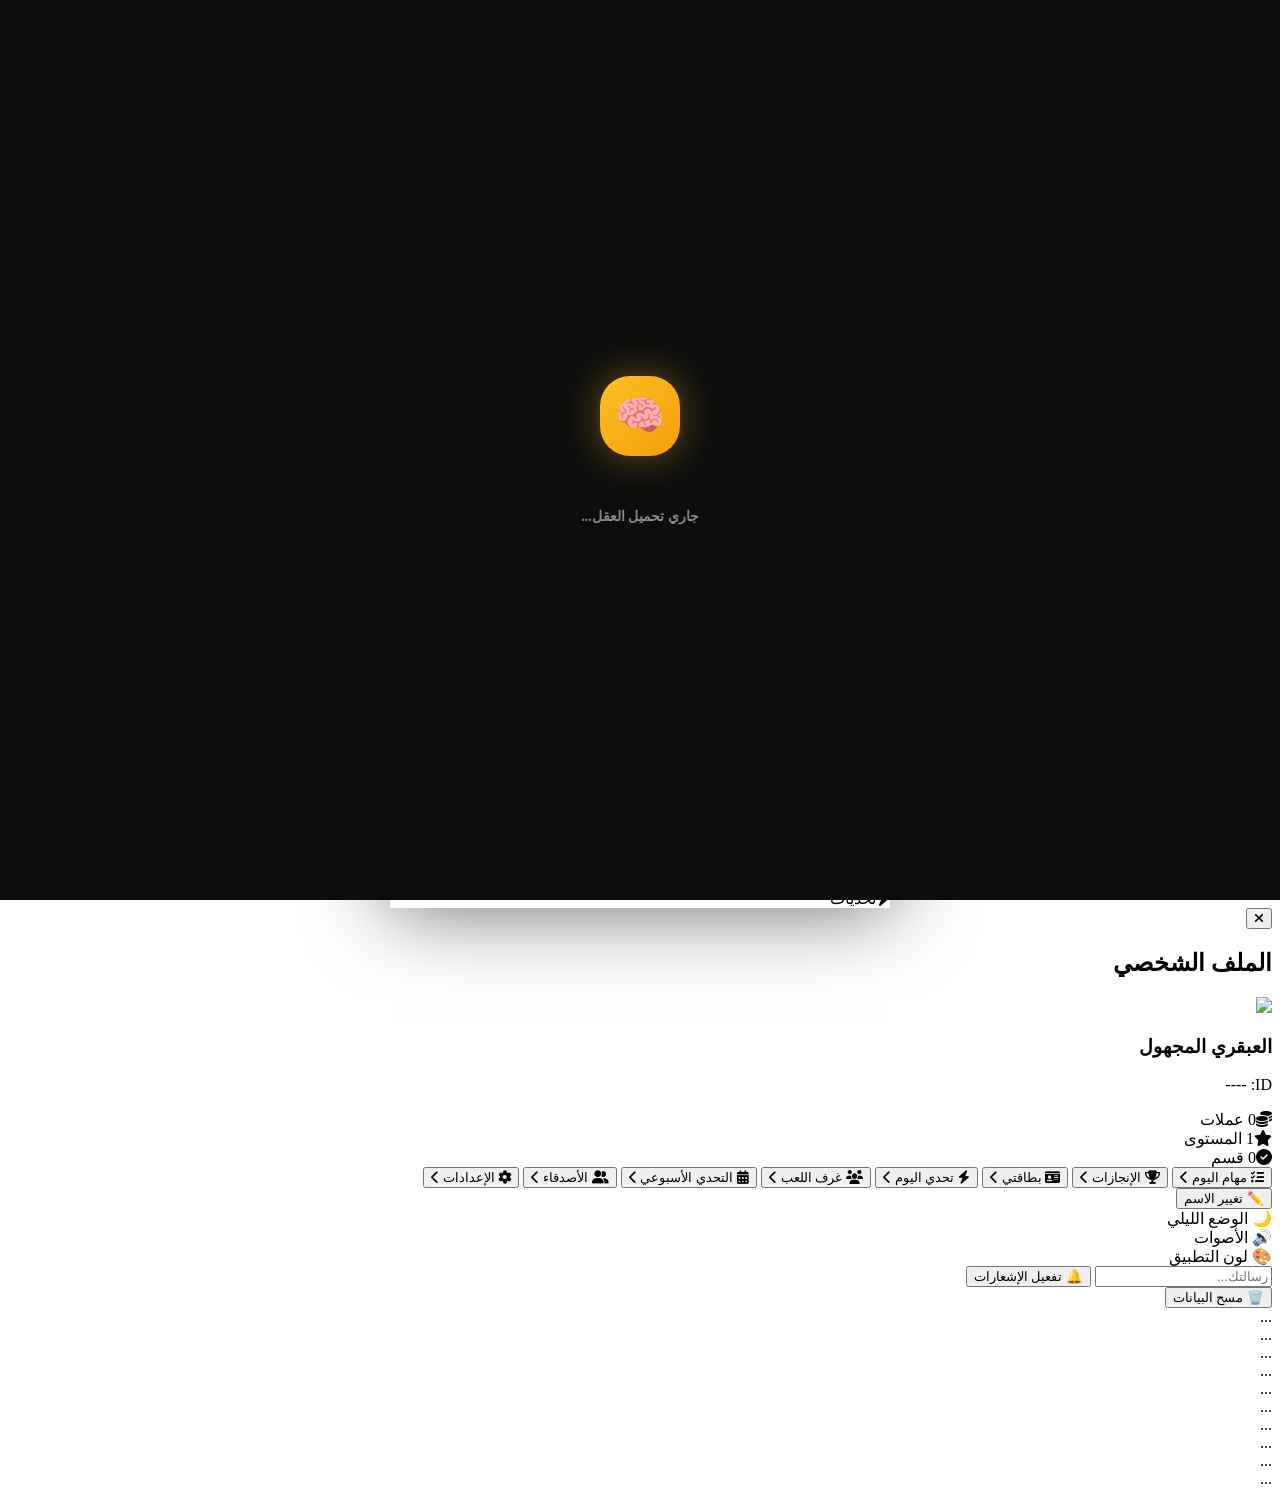
==== Index.html @ 11112a22 "Create Index.html" ====
<!DOCTYPE html>
<html lang="ar" dir="rtl">
<head>
<meta charset="UTF-8">
<meta name="viewport" content="width=device-width, initial-scale=1.0, maximum-scale=1.0, user-scalable=no">
<meta name="theme-color" content="#0d0d0d">
<meta name="apple-mobile-web-app-capable" content="yes">
<meta name="apple-mobile-web-app-status-bar-style" content="black-translucent">
<meta name="apple-mobile-web-app-title" content="شغل مخك">
<meta name="mobile-web-app-capable" content="yes">
<meta name="application-name" content="شغل مخك">
<meta name="msapplication-TileColor" content="#0d0d0d">
<link rel="manifest" href="manifest.json">
<link rel="apple-touch-icon" href="https://i.postimg.cc/qqTBP312/1000061201.png">
<title>شغل مخك - الإصدار الألترا 4.0</title>

<!-- الخطوط -->
<link href="https://fonts.googleapis.com/css2?family=Tajawal:wght@400;500;700;800;900&family=Plus+Jakarta+Sans:wght@400;600;700;800&family=Space+Grotesk:wght@500;700&display=swap" rel="stylesheet">
<!-- Font Awesome -->
<link rel="stylesheet" href="https://cdnjs.cloudflare.com/ajax/libs/font-awesome/6.4.0/css/all.min.css">
<!-- Confetti -->
<script src="https://cdnjs.cloudflare.com/ajax/libs/canvas-confetti/1.6.0/confetti.browser.min.js"></script>

<!-- الأنماط المخصصة -->
<link rel="stylesheet" href="styles.css">
</head>
<body id="main-body">

<!-- شاشة التحميل -->
<div id="loading-screen" style="position:fixed;inset:0;z-index:99999;background:#0d0d0d;display:flex;flex-direction:column;align-items:center;justify-content:center;transition:opacity 0.5s;pointer-events:none;">
  <div style="width:80px;height:80px;border-radius:30px;background:linear-gradient(135deg,#fbbf24,#f59e0b);display:flex;align-items:center;justify-content:center;font-size:40px;margin-bottom:20px;box-shadow:0 0 40px rgba(251,191,36,0.4);">🧠</div>
  <div style="display:flex;gap:8px;margin-top:12px;">
    <div class="loading-dot" style="animation-delay:0s"></div>
    <div class="loading-dot" style="animation-delay:0.2s"></div>
    <div class="loading-dot" style="animation-delay:0.4s"></div>
  </div>
  <div style="margin-top:20px;font-size:14px;font-weight:700;color:rgba(255,255,255,0.5);">جاري تحميل العقل...</div>
</div>

<!-- ══════════════════ التطبيق ══════════════════ -->
<div style="max-width:500px;margin:0 auto;height:100vh;display:flex;flex-direction:column;overflow:hidden;background:var(--bg);position:relative;box-shadow:0 0 80px rgba(0,0,0,0.6);">

  <!-- TOPBAR -->
  <div class="topbar">
    <button class="topbar-icon" onclick="window.toggleSidebar()">
      <i class="fas fa-bars"></i>
    </button>
    <div class="topbar-title">شغل <span>مخك</span></div>
    <button class="topbar-icon" onclick="window.navTo('stats')">
      <i class="fas fa-user-circle"></i>
    </button>
  </div>

  <!-- SCREENS -->
  <div style="flex:1;position:relative;overflow:hidden">

    <!-- ══ الشاشة الرئيسية (HOME) ══ -->
    <div id="screen-home" class="screen active" style="padding:0;">
      <div class="home-scroll">
        <!-- الهيدر المصغر (رصيد ومستوى) -->
        <div class="home-header">
          <div class="level-badge">
            <span class="level-label">المستوى</span>
            <span class="level-value" id="home-level">1</span>
          </div>
          <div class="coin-badge" id="home-coins">0</div>
        </div>

        <!-- بطاقة الملف الشخصي -->
        <div class="profile-card">
          <div class="profile-avatar-wrapper">
            <img id="home-avatar" src="https://i.postimg.cc/qqTBP312/1000061201.png" alt="avatar">
            <div id="home-avatar-frame" class="profile-frame"></div>
          </div>
          <h2 id="home-username">العبقري المجهول</h2>
          <p id="home-rank" class="profile-rank">باحث عن المعرفة</p>
        </div>

        <!-- سلسلة الدخول (ستريك) -->
        <div id="home-streak-badge" class="streak-card" style="display:none;">
          <i class="fas fa-fire"></i>
          <span id="home-streak-num">0</span>
          <span id="home-streak-lbl">يوم متتالي</span>
        </div>

        <!-- بانر المنافسة -->
        <div id="home-rival-banner" class="rival-card" style="display:none;">
          <i class="fas fa-exclamation-triangle"></i>
          <div class="rival-content">
            <span id="rival-name">صاحبك</span> فاق عليك!
            <small id="rival-diff"></small>
          </div>
        </div>

        <!-- تحدي اليوم -->
        <div class="daily-card" onclick="window.navTo('daily')">
          <div class="daily-info">
            <div class="daily-label"><i class="fas fa-calendar-check"></i> تحدي اليوم</div>
            <div id="daily-teaser-status">جاهز للعب</div>
          </div>
          <div class="daily-progress">
            <div id="home-daily-prog" style="width:0%"></div>
          </div>
        </div>

        <!-- شبكة التصنيفات (مصغرة) -->
        <div class="categories-grid" id="home-categories-grid"></div>

        <!-- زر بدء التحدي -->
        <button class="cta-button" onclick="window.navTo('map')">
          <i class="fas fa-play"></i> ابدأ التحدي
        </button>
      </div>
    </div>

    <!-- ══ الخريطة (MAP) ══ -->
    <div id="screen-map" class="screen">
      <div class="map-header">
        <h2>خريطة التقدم</h2>
        <span id="map-progress-badge">0/12 مفتوح</span>
      </div>
      <div id="map-grid" class="map-grid"></div>
    </div>

    <!-- ══ الأقسام الفرعية (PATHS) ══ -->
    <div id="screen-paths" class="screen">
      <div id="paths-header"></div>
      <div id="paths-list" class="paths-list"></div>
    </div>

    <!-- ══ الاختبار (QUIZ) ══ -->
    <div id="screen-quiz" class="screen" style="padding:0">
      <div class="quiz-container">
        <!-- رأس الاختبار -->
        <div class="quiz-header">
          <button class="quiz-exit" onclick="window.confirmExit()"><i class="fas fa-times"></i></button>
          <div class="quiz-counter">
            <span id="q-counter">السؤال 1/10</span>
            <span id="q-percent">0%</span>
          </div>
          <div class="quiz-timer">
            <div id="timer-box">15</div>
            <div id="quiz-streak-badge" class="streak-badge" style="display:none;">
              <i class="fas fa-fire"></i> <span id="quiz-streak-num">0</span>
            </div>
          </div>
        </div>
        <!-- شريط التقدم -->
        <div class="progress-bar">
          <div id="q-progress" style="width:0%"></div>
        </div>
        <!-- بطاقة السؤال -->
        <div class="question-card">
          <div id="q-cat-badge" class="category-badge">فئة</div>
          <h3 id="q-text">جاري تحضير الأسئلة...</h3>
          <button id="btn-analyze" class="analyze-btn" onclick="window.askAIAnalysis()" style="display:none;">
            <i class="fas fa-robot"></i> تحليل ذكي
          </button>
        </div>
        <!-- الخيارات -->
        <div id="options-box" class="options-grid"></div>
        <!-- شرح الإجابة -->
        <div id="analysis-container" class="analysis-box" style="display:none;">
          <p id="analysis-text"></p>
          <button id="btn-next" class="next-btn" onclick="window.nextQuestion()">السؤال التالي <i class="fas fa-arrow-left"></i></button>
        </div>
        <!-- المساعدات -->
        <div class="helpers-row">
          <button onclick="window.useHelper('skip')" id="btn-skip" class="helper-btn skip-btn">
            <span id="h-skip">5</span> <i class="fas fa-forward"></i> تخطي
          </button>
          <button onclick="window.useHelper('hint')" id="btn-hint" class="helper-btn hint-btn">
            <span id="h-hint">5</span> <i class="fas fa-lightbulb"></i> تلميح
          </button>
          <button onclick="window.useHelper('delete')" id="btn-del" class="helper-btn delete-btn">
            <span id="h-del">5</span> <i class="fas fa-eraser"></i> حذف
          </button>
        </div>
      </div>
    </div>

    <!-- ══ النتيجة (RESULT) ══ -->
    <div id="screen-result" class="screen">
      <div class="result-container">
        <div class="result-icon" id="result-emoji">🎉</div>
        <h2 id="result-title">أحسنت!</h2>
        <p id="result-subtitle"></p>
        <div class="result-stats">
          <div class="stat-item"><span>✅ صحيحة</span><span id="res-correct">0</span></div>
          <div class="stat-item"><span>❌ خاطئة</span><span id="res-wrong">0</span></div>
          <div class="stat-item"><span>💰 عملات</span><span id="res-coins">0</span></div>
          <div class="stat-item"><span>⭐ XP</span><span id="res-xp">0</span></div>
        </div>
        <div class="result-actions">
          <button class="primary-btn" onclick="window.navTo('map')"><i class="fas fa-play"></i> العب مجدداً</button>
          <button class="secondary-btn" onclick="window.navTo('home')"><i class="fas fa-home"></i> الرئيسية</button>
        </div>
      </div>
    </div>

    <!-- ══ التحديات (WEEKLY / SEASON) ══ -->
    <div id="screen-weekly" class="screen">
      <div class="challenges-tabs">
        <button class="tab-btn active" data-ctab="weekly" onclick="window.switchChallengeTab('weekly')">🏆 أسبوعي</button>
        <button class="tab-btn" data-ctab="season" onclick="window.switchChallengeTab('season')">🌟 موسمي</button>
        <button class="tab-btn" data-ctab="wtasks" onclick="window.switchChallengeTab('wtasks')">📋 مهام</button>
      </div>
      <div id="ch-tab-weekly" class="challenge-tab active">
        <div id="weekly-header-card" class="weekly-header"></div>
        <div id="weekly-leader-list" class="leader-list"></div>
      </div>
      <div id="ch-tab-season" class="challenge-tab">
        <div id="season-card" class="season-card"></div>
        <div id="season-ranks-bar" class="season-ranks"></div>
        <div id="season-leader-list" class="leader-list"></div>
      </div>
      <div id="ch-tab-wtasks" class="challenge-tab">
        <div id="weekly-tasks-list"></div>
        <div id="streak-reward-grid" class="streak-grid"></div>
        <div id="streak-next-reward"></div>
      </div>
    </div>

    <!-- ══ تحدي اليوم (DAILY) ══ -->
    <div id="screen-daily" class="screen">
      <div id="daily-header-card" class="daily-header"></div>
      <div id="daily-leader-list" class="leader-list"></div>
    </div>

    <!-- ══ غرف اللعب (ROOMS) ══ -->
    <div id="screen-rooms" class="screen">
      <div class="rooms-header">
        <h2>غرف اللعب</h2>
        <button class="primary-btn small" onclick="window.createRoom()"><i class="fas fa-plus"></i> إنشاء</button>
      </div>
      <div id="rooms-list" class="rooms-list"></div>
    </div>

    <!-- ══ بهو الغرفة (LOBBY) ══ -->
    <div id="screen-lobby" class="screen" style="padding:0">
      <div class="lobby-container">
        <div class="lobby-header">
          <button onclick="window.leaveRoom()"><i class="fas fa-arrow-right"></i> خروج</button>
          <h3 id="lobby-room-name">الغرفة</h3>
          <div id="lobby-room-code">كود: ---</div>
        </div>
        <div id="waiting-players" class="players-list"></div>
        <div id="lobby-chat-messages" class="chat-messages"></div>
        <div class="chat-input">
          <input id="lobby-chat-input" placeholder="اكتب رسالتك...">
          <button onclick="window.sendLobbyMessage()"><i class="fas fa-paper-plane"></i></button>
        </div>
        <div class="lobby-actions">
          <button id="start-room-btn" onclick="window.startRoomGame()" style="display:none;">ابدأ اللعبة</button>
          <button id="ready-toggle-btn" onclick="window.toggleReady()" style="display:none;">جاهز</button>
          <div id="waiting-msg">في انتظار اللاعبين...</div>
        </div>
      </div>
    </div>

    <!-- ══ لوحة المتصدرين (LEADERBOARD) ══ -->
    <div id="screen-leaderboard" class="screen">
      <div class="leaderboard-tabs">
        <button class="tab-btn active" data-tab="global" onclick="window.switchLeaderboard('global')">🌍 عام</button>
        <button class="tab-btn" data-tab="season" onclick="window.switchLeaderboard('season')">🏅 الموسم</button>
        <button class="tab-btn" data-tab="daily" onclick="window.switchLeaderboard('daily')">📅 اليوم</button>
      </div>
      <div id="lb-season-badge"></div>
      <div id="leader-list" class="leader-list"></div>
    </div>

    <!-- ══ المتجر (SHOP) ══ -->
    <div id="screen-shop" class="screen">
      <div class="shop-tabs">
        <button data-stab="helpers" onclick="window.showShopTab('helpers')" class="tab-btn active">مساعدات</button>
        <button data-stab="frames" onclick="window.showShopTab('frames')" class="tab-btn">إطارات</button>
        <button data-stab="themes" onclick="window.showShopTab('themes')" class="tab-btn">ثيمات</button>
      </div>
      <div id="shop-content" class="shop-content"></div>
    </div>

    <!-- ══ الإحصائيات (STATS) ══ -->
    <div id="screen-stats" class="screen">
      <div class="stats-header">
        <h2>إحصائياتي</h2>
        <button onclick="window.showPlayerCard()"><i class="fas fa-id-card"></i> بطاقتي</button>
      </div>
      <div class="stats-tabs">
        <button data-stab="overview" onclick="window.switchStatsTab('overview')" class="tab-btn active">نظرة عامة</button>
        <button data-stab="charts" onclick="window.switchStatsTab('charts')" class="tab-btn">رسوم بيانية</button>
        <button data-stab="achievements" onclick="window.switchStatsTab('achievements')" class="tab-btn">إنجازات</button>
      </div>
      <div id="stats-tab-overview" class="stats-tab-content active">
        <div class="stats-grid" id="stats-overview-grid"></div>
        <div class="stats-details">
          <div><span>⚡ إجابات سريعة</span><span id="st-speed">0</span></div>
          <div><span>🎯 بدون مساعدات</span><span id="st-nohint">0</span></div>
          <div><span>⏱️ متوسط الوقت</span><span id="st-avgtime">0 ث</span></div>
          <div><span>📅 سلسلة الدخول</span><span id="st-login-streak">0 يوم</span></div>
        </div>
        <div id="login-streak-dots" class="streak-dots"></div>
      </div>
      <div id="stats-tab-charts" class="stats-tab-content">
        <div id="chart-categories"></div>
        <div class="charts-summary">
          <div>دقة الإجابات <span id="chart-accuracy">0%</span></div>
          <div>متوسط النقاط <span id="chart-avg-score">0</span></div>
        </div>
      </div>
      <div id="stats-tab-achievements" class="stats-tab-content">
        <div id="achv-progress-text"></div>
        <div id="achv-progress-bar" class="progress-bar"><div></div></div>
        <div id="stats-achv-grid" class="achievements-grid"></div>
      </div>
    </div>

  </div><!-- /screens -->

  <!-- شريط التنقل السفلي -->
  <div id="main-nav" class="bottom-nav">
    <div onclick="window.navTo('home')" id="n-home" class="nav-item active"><i class="fas fa-home"></i><span>الرئيسية</span></div>
    <div onclick="window.navTo('map')" id="n-map" class="nav-item"><i class="fas fa-compass"></i><span>الخريطة</span></div>
    <div onclick="window.navTo('rooms')" id="n-rooms" class="nav-item"><i class="fas fa-users"></i><span>غرف</span></div>
    <div onclick="window.navTo('leaderboard')" id="n-leaderboard" class="nav-item"><i class="fas fa-trophy"></i><span>المتصدرين</span></div>
    <div onclick="window.navTo('weekly')" id="n-weekly" class="nav-item"><i class="fas fa-bolt"></i><span>تحديات</span></div>
  </div>

</div><!-- /app wrapper -->

<!-- ══════════════════ الشريط الجانبي (SIDEBAR) ══════════════════ -->
<div id="sb-overlay" class="sb-overlay" onclick="window.toggleSidebar()"></div>
<div id="sidebar" class="sidebar-new">
  <div class="sidebar-header">
    <button onclick="window.toggleSidebar()"><i class="fas fa-times"></i></button>
    <h2>الملف الشخصي</h2>
    <div></div>
  </div>
  <div class="sidebar-profile">
    <div class="sidebar-avatar">
      <img id="side-avatar" src="https://i.postimg.cc/qqTBP312/1000061201.png">
      <div id="side-avatar-frame"></div>
    </div>
    <h3 id="side-name">العبقري المجهول</h3>
    <p id="side-id">ID: ----</p>
  </div>
  <div class="sidebar-stats">
    <div class="stat"><i class="fas fa-coins"></i><span id="side-coins">0</span> عملات</div>
    <div class="stat highlight"><i class="fas fa-star"></i><span id="side-lvl">1</span> المستوى</div>
    <div class="stat"><i class="fas fa-check-circle"></i><span id="side-sections">0</span> قسم</div>
  </div>
  <div class="sidebar-menu">
    <button onclick="window.showDailyTasksModal()"><i class="fas fa-tasks"></i> مهام اليوم <i class="fas fa-chevron-left"></i></button>
    <button onclick="window.showAchievementsModal()"><i class="fas fa-trophy"></i> الإنجازات <i class="fas fa-chevron-left"></i></button>
    <button onclick="window.showPlayerCard()"><i class="fas fa-id-card"></i> بطاقتي <i class="fas fa-chevron-left"></i></button>
    <button class="highlight" onclick="window.toggleSidebar();window.navTo('daily')"><i class="fas fa-bolt"></i> تحدي اليوم <i class="fas fa-chevron-left"></i></button>
    <button onclick="window.toggleSidebar();window.navTo('rooms')"><i class="fas fa-users"></i> غرف اللعب <i class="fas fa-chevron-left"></i></button>
    <button onclick="window.toggleSidebar();window.navTo('weekly')"><i class="fas fa-calendar-alt"></i> التحدي الأسبوعي <i class="fas fa-chevron-left"></i></button>
    <button onclick="window.toggleSidebar();window.showFriendsModal()"><i class="fas fa-user-friends"></i> الأصدقاء <i class="fas fa-chevron-left"></i></button>
    <button onclick="window.toggleSettings()"><i class="fas fa-cog"></i> الإعدادات <i class="fas fa-chevron-left"></i></button>
  </div>
  <div id="settings-panel" class="sidebar-settings">
    <!-- سيتم ملؤها ديناميكياً أو تظل ثابتة -->
    <button onclick="window.changeUsername()">✏️ تغيير الاسم</button>
    <div class="toggle-row"><span>🌙 الوضع الليلي</span><div class="toggle" id="theme-toggle" onclick="window.toggleTheme()"></div></div>
    <div class="toggle-row"><span>🔊 الأصوات</span><div class="toggle" id="sound-toggle-sb" onclick="window.toggleSound()"></div></div>
    <div>🎨 لون التطبيق</div>
    <div id="theme-color-picker" class="color-picker"></div>
    <input id="my-message-input" placeholder="رسالتك..." oninput="window.saveMessageDebounced()">
    <button onclick="window.requestNotifPermission()">🔔 تفعيل الإشعارات</button>
  </div>
  <button class="reset-btn" onclick="window.resetGame()">🗑️ مسح البيانات</button>
</div>

<!-- توست -->
<div id="toast-container"></div>

<!-- حوارات التأكيد والإدخال (كما هي) -->
<div id="cmod-confirm" class="cmod-overlay">...</div>
<div id="cmod-input" class="cmod-overlay">...</div>
<div id="cmod-exit" class="cmod-overlay">...</div>

<!-- مودالات أخرى -->
<div id="modal-friends" class="modal">...</div>
<div id="modal-hint" class="modal">...</div>
<div id="modal-tasks" class="modal">...</div>
<div id="modal-achv" class="modal">...</div>
<div id="modal-card" class="modal">...</div>
<div id="modal-create-room" class="modal">...</div>
<div id="modal-join-room" class="modal">...</div>

<!-- PWA Banner & Service Worker Code (كما هو) -->

<script type="module" src="js/main.js"></script>
</body>
</html>
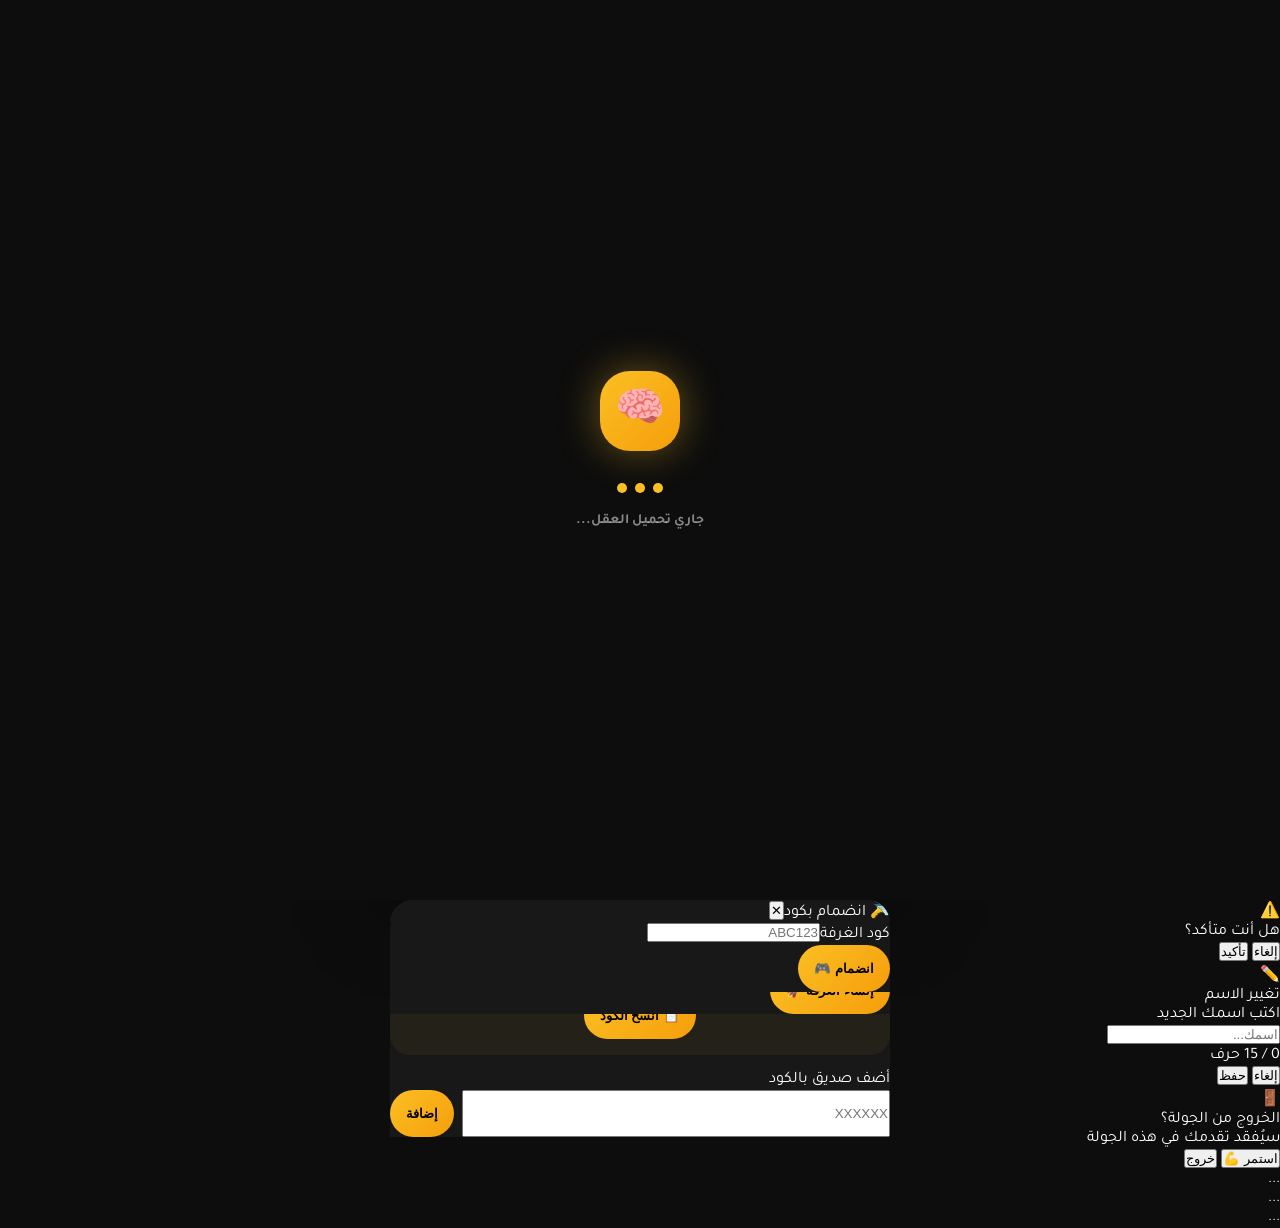
==== commit 504c9638: "Update Index.html" ====
--- a/Index.html
+++ b/Index.html
@@ -1,28 +1,27 @@
 <!DOCTYPE html>
 <html lang="ar" dir="rtl">
 <head>
-<meta charset="UTF-8">
-<meta name="viewport" content="width=device-width, initial-scale=1.0, maximum-scale=1.0, user-scalable=no">
-<meta name="theme-color" content="#0d0d0d">
-<meta name="apple-mobile-web-app-capable" content="yes">
-<meta name="apple-mobile-web-app-status-bar-style" content="black-translucent">
-<meta name="apple-mobile-web-app-title" content="شغل مخك">
-<meta name="mobile-web-app-capable" content="yes">
-<meta name="application-name" content="شغل مخك">
-<meta name="msapplication-TileColor" content="#0d0d0d">
-<link rel="manifest" href="manifest.json">
-<link rel="apple-touch-icon" href="https://i.postimg.cc/qqTBP312/1000061201.png">
-<title>شغل مخك - الإصدار الألترا 4.0</title>
-
-<!-- الخطوط -->
-<link href="https://fonts.googleapis.com/css2?family=Tajawal:wght@400;500;700;800;900&family=Plus+Jakarta+Sans:wght@400;600;700;800&family=Space+Grotesk:wght@500;700&display=swap" rel="stylesheet">
-<!-- Font Awesome -->
-<link rel="stylesheet" href="https://cdnjs.cloudflare.com/ajax/libs/font-awesome/6.4.0/css/all.min.css">
-<!-- Confetti -->
-<script src="https://cdnjs.cloudflare.com/ajax/libs/canvas-confetti/1.6.0/confetti.browser.min.js"></script>
-
-<!-- الأنماط المخصصة -->
-<link rel="stylesheet" href="styles.css">
+  <meta charset="UTF-8">
+  <meta name="viewport" content="width=device-width, initial-scale=1.0, maximum-scale=1.0, user-scalable=no">
+  <meta name="theme-color" content="#0d0d0d">
+  <meta name="apple-mobile-web-app-capable" content="yes">
+  <meta name="apple-mobile-web-app-status-bar-style" content="black-translucent">
+  <meta name="apple-mobile-web-app-title" content="شغل مخك">
+  <meta name="mobile-web-app-capable" content="yes">
+  <meta name="application-name" content="شغل مخك">
+  <meta name="msapplication-TileColor" content="#0d0d0d">
+  <link rel="manifest" href="manifest.json">
+  <link rel="apple-touch-icon" href="https://i.postimg.cc/qqTBP312/1000061201.png">
+  <title>شغل مخك - الإصدار الألترا 4.0</title>
+
+  <!-- الخطوط -->
+  <link href="https://fonts.googleapis.com/css2?family=Tajawal:wght@400;500;700;800;900&family=Plus+Jakarta+Sans:wght@400;600;700;800&family=Space+Grotesk:wght@500;700&display=swap" rel="stylesheet">
+  <!-- Font Awesome -->
+  <link rel="stylesheet" href="https://cdnjs.cloudflare.com/ajax/libs/font-awesome/6.4.0/css/all.min.css">
+  <!-- Confetti -->
+  <script src="https://cdnjs.cloudflare.com/ajax/libs/canvas-confetti/1.6.0/confetti.browser.min.js"></script>
+  <!-- الأنماط المخصصة -->
+  <link rel="stylesheet" href="styles.css">
 </head>
 <body id="main-body">
 
@@ -359,7 +358,6 @@
     <button onclick="window.toggleSettings()"><i class="fas fa-cog"></i> الإعدادات <i class="fas fa-chevron-left"></i></button>
   </div>
   <div id="settings-panel" class="sidebar-settings">
-    <!-- سيتم ملؤها ديناميكياً أو تظل ثابتة -->
     <button onclick="window.changeUsername()">✏️ تغيير الاسم</button>
     <div class="toggle-row"><span>🌙 الوضع الليلي</span><div class="toggle" id="theme-toggle" onclick="window.toggleTheme()"></div></div>
     <div class="toggle-row"><span>🔊 الأصوات</span><div class="toggle" id="sound-toggle-sb" onclick="window.toggleSound()"></div></div>
@@ -374,22 +372,136 @@
 <!-- توست -->
 <div id="toast-container"></div>
 
-<!-- حوارات التأكيد والإدخال (كما هي) -->
-<div id="cmod-confirm" class="cmod-overlay">...</div>
-<div id="cmod-input" class="cmod-overlay">...</div>
-<div id="cmod-exit" class="cmod-overlay">...</div>
-
-<!-- مودالات أخرى -->
-<div id="modal-friends" class="modal">...</div>
-<div id="modal-hint" class="modal">...</div>
-<div id="modal-tasks" class="modal">...</div>
-<div id="modal-achv" class="modal">...</div>
-<div id="modal-card" class="modal">...</div>
-<div id="modal-create-room" class="modal">...</div>
-<div id="modal-join-room" class="modal">...</div>
-
-<!-- PWA Banner & Service Worker Code (كما هو) -->
+<!-- حوارات التأكيد والإدخال -->
+<div id="cmod-confirm" class="cmod-overlay" onclick="window._cancelConfirm()">
+  <div class="cmod-box" onclick="event.stopPropagation()">
+    <div class="cmod-icon" id="cmod-ico">⚠️</div>
+    <div class="cmod-title" id="cmod-ttl">هل أنت متأكد؟</div>
+    <div class="cmod-msg" id="cmod-msg"></div>
+    <div class="cmod-btns">
+      <button class="cmod-btn cancel" onclick="window._cancelConfirm()">إلغاء</button>
+      <button class="cmod-btn danger" id="cmod-yes">تأكيد</button>
+    </div>
+  </div>
+</div>
+<div id="cmod-input" class="cmod-overlay" onclick="window._cancelInput()">
+  <div class="cmod-box" onclick="event.stopPropagation()">
+    <div class="cmod-icon">✏️</div>
+    <div class="cmod-title">تغيير الاسم</div>
+    <div class="cmod-msg">اكتب اسمك الجديد</div>
+    <div class="cmod-inp-wrap">
+      <input id="cmod-inp-field" class="cmod-inp" type="text" maxlength="15" placeholder="اسمك..." oninput="document.getElementById('cmod-inp-hint').innerText=this.value.length+' / 15 حرف'" onkeydown="if(event.key==='Enter') window._confirmInput()">
+      <div class="cmod-hint" id="cmod-inp-hint">0 / 15 حرف</div>
+    </div>
+    <div class="cmod-btns">
+      <button class="cmod-btn cancel" onclick="window._cancelInput()">إلغاء</button>
+      <button class="cmod-btn ok" onclick="window._confirmInput()">حفظ</button>
+    </div>
+  </div>
+</div>
+<div id="cmod-exit" class="cmod-overlay" onclick="window._cancelExit()">
+  <div class="cmod-box" onclick="event.stopPropagation()">
+    <div class="cmod-icon">🚪</div>
+    <div class="cmod-title">الخروج من الجولة؟</div>
+    <div class="cmod-msg">سيُفقد تقدمك في هذه الجولة</div>
+    <div class="cmod-btns">
+      <button class="cmod-btn cancel" onclick="window._cancelExit()">استمر 💪</button>
+      <button class="cmod-btn danger" onclick="window._confirmExit()">خروج</button>
+    </div>
+  </div>
+</div>
+
+<!-- مودالات -->
+<div id="modal-friends" class="modal" onclick="window.closeModal('friends')">
+  <div class="sheet" onclick="event.stopPropagation()">
+    <div class="handle"></div>
+    <div class="head"><span>👥 الأصدقاء</span><button onclick="window.closeModal('friends')">✕</button></div>
+    <div class="body">
+      <div style="text-align:center; padding:16px; background:rgba(251,191,36,0.05); border-radius:20px;">
+        <div>كود صديقك الخاص</div>
+        <div id="my-friend-code" style="font-size:28px; font-weight:900; color:var(--accent); letter-spacing:0.2em;">------</div>
+        <button onclick="window.copyFriendCode()" class="primary-btn small">📋 انسخ الكود</button>
+      </div>
+      <div style="margin-top:16px;">
+        <label>أضف صديق بالكود</label>
+        <div style="display:flex; gap:8px;">
+          <input id="friend-code-input" placeholder="XXXXXX" style="flex:1;">
+          <button id="btn-add-friend" onclick="window.addFriendByCode()" class="primary-btn">إضافة</button>
+        </div>
+      </div>
+      <div id="friends-list"></div>
+    </div>
+  </div>
+</div>
+
+<div id="modal-hint" class="modal" onclick="window.closeModal('hint')">
+  <div class="sheet" onclick="event.stopPropagation()">
+    <div class="head"><span>💡 تلميح</span><button onclick="window.closeModal('hint')">✕</button></div>
+    <div class="body"><p id="hint-text"></p></div>
+  </div>
+</div>
+
+<div id="modal-tasks" class="modal" onclick="window.closeModal('tasks')">
+  <div class="sheet" onclick="event.stopPropagation()">
+    <div class="head"><span>📅 مهام اليوم</span><button onclick="window.closeModal('tasks')">✕</button></div>
+    <div class="body" id="tasks-body"></div>
+  </div>
+</div>
+
+<div id="modal-achv" class="modal" onclick="window.closeModal('achv')">
+  <div class="sheet" onclick="event.stopPropagation()">
+    <div class="head"><span>🏅 الإنجازات</span><button onclick="window.closeModal('achv')">✕</button></div>
+    <div class="body" id="achv-body"></div>
+  </div>
+</div>
+
+<div id="modal-card" class="modal" onclick="window.closeModal('card')">
+  <div class="sheet" onclick="event.stopPropagation()">
+    <div class="head"><span>🪪 بطاقتي</span><button onclick="window.closeModal('card')">✕</button></div>
+    <div class="body"><div id="player-card-content"></div></div>
+  </div>
+</div>
+
+<div id="modal-create-room" class="modal" onclick="window.closeModal('create-room')">
+  <div class="sheet" onclick="event.stopPropagation()">
+    <div class="head"><span>🎮 إنشاء غرفة</span><button onclick="window.closeModal('create-room')">✕</button></div>
+    <div class="body">
+      <div class="form-group"><label>اسم الغرفة</label><input id="room-name-input" placeholder="غرفة التحدي 🎮"></div>
+      <div class="form-group"><label>التصنيف</label><select id="room-cat-select"></select></div>
+      <button onclick="window.confirmCreateRoom()" class="primary-btn">إنشاء الغرفة 🚀</button>
+    </div>
+  </div>
+</div>
+
+<div id="modal-join-room" class="modal" onclick="window.closeModal('join-room')">
+  <div class="sheet" onclick="event.stopPropagation()">
+    <div class="head"><span>🔑 انضمام بكود</span><button onclick="window.closeModal('join-room')">✕</button></div>
+    <div class="body">
+      <div class="form-group"><label>كود الغرفة</label><input id="join-code-input" placeholder="ABC123"></div>
+      <button onclick="window.joinRoomByCode()" class="primary-btn">انضمام 🎮</button>
+    </div>
+  </div>
+</div>
+
+<!-- PWA Banner & Service Worker Code -->
+<div id="offline-banner">...</div>
+<div id="install-prompt">...</div>
+<div id="update-banner">...</div>
 
 <script type="module" src="js/main.js"></script>
+<script>
+// PWA Code (كما هو في النسخ السابقة)
+let deferredInstallPrompt = null;
+let swRegistration = null;
+if ('serviceWorker' in navigator) {
+  window.addEventListener('load', () => {
+    navigator.serviceWorker.register('./sw.js', { scope: './' }).then(reg => {
+      swRegistration = reg;
+      console.log('[PWA] SW registered');
+    });
+  });
+}
+window.addEventListener('beforeinstallprompt', e => { e.preventDefault(); deferredInstallPrompt = e; });
+</script>
 </body>
 </html>
--- a/styles.css
+++ b/styles.css
@@ -0,0 +1,845 @@
+/* ═══════════════════════════════════════════════════════════════════════════
+   شغل مخك — الإصدار الألترا 4.0 — الأنماط المُحدثة
+   تدعم الثيم الداكن/الفاتح عبر متغيرات :root
+═══════════════════════════════════════════════════════════════════════════ */
+
+/* ===== الأساسيات والمتغيرات ===== */
+*, *::before, *::after { box-sizing: border-box; margin: 0; padding: 0; }
+
+:root {
+  --bg: #0d0d0d;
+  --card: #181818;
+  --card2: #1f1f1f;
+  --accent: #fbbf24;
+  --accent2: #f59e0b;
+  --text: #ffffff;
+  --text2: rgba(255, 255, 255, 0.55);
+  --text3: rgba(255, 255, 255, 0.25);
+  --grad: linear-gradient(135deg, var(--accent), var(--accent2));
+  --green: #22c55e;
+  --red: #ef4444;
+  --blue: #60a5fa;
+  --border-light: rgba(255, 255, 255, 0.06);
+  --border-glow: rgba(251, 191, 36, 0.25);
+  --shadow-card: 0 8px 30px rgba(0, 0, 0, 0.3);
+  --shadow-glow: 0 0 32px rgba(251, 191, 36, 0.15);
+}
+
+.light-mode {
+  --bg: #f3f4f6;
+  --card: #ffffff;
+  --card2: #f9fafb;
+  --accent: #d97706;
+  --accent2: #b45309;
+  --text: #1f2937;
+  --text2: #6b7280;
+  --text3: #9ca3af;
+  --grad: linear-gradient(135deg, #d97706, #b45309);
+  --border-light: rgba(0, 0, 0, 0.06);
+  --border-glow: rgba(217, 119, 6, 0.2);
+  --shadow-card: 0 8px 30px rgba(0, 0, 0, 0.08);
+  --shadow-glow: 0 0 32px rgba(217, 119, 6, 0.1);
+}
+
+body {
+  font-family: 'Tajawal', sans-serif;
+  background: var(--bg);
+  color: var(--text);
+  overflow: hidden;
+  height: 100vh;
+  margin: 0;
+  -webkit-tap-highlight-color: transparent;
+  transition: background 0.4s, color 0.4s;
+}
+
+/* ===== شاشة التحميل ===== */
+#loading-screen {
+  position: fixed;
+  inset: 0;
+  z-index: 99999;
+  background: var(--bg);
+  display: flex;
+  flex-direction: column;
+  align-items: center;
+  justify-content: center;
+  transition: opacity 0.5s;
+  pointer-events: none;
+}
+#loading-screen.fade-out { opacity: 0; }
+
+.loading-dot {
+  width: 10px; height: 10px;
+  border-radius: 50%;
+  background: var(--accent);
+  animation: dotBounce 1.4s ease-in-out infinite;
+}
+.loading-dot:nth-child(2) { animation-delay: 0.2s; }
+.loading-dot:nth-child(3) { animation-delay: 0.4s; }
+
+@keyframes dotBounce {
+  0%, 80%, 100% { transform: scale(0.6); opacity: 0.4; }
+  40% { transform: scale(1); opacity: 1; }
+}
+
+/* ===== هيكل الشاشات ===== */
+.screen {
+  display: none;
+  height: 100%;
+  width: 100%;
+  overflow-y: auto;
+  padding: 16px;
+  -webkit-overflow-scrolling: touch;
+}
+.screen.active {
+  display: flex;
+  flex-direction: column;
+  animation: slideIn 0.35s cubic-bezier(0.16, 1, 0.3, 1);
+}
+@keyframes slideIn {
+  from { opacity: 0; transform: translateY(12px); }
+  to { opacity: 1; transform: translateY(0); }
+}
+
+/* شريط التمرير */
+::-webkit-scrollbar { width: 4px; }
+::-webkit-scrollbar-track { background: transparent; }
+::-webkit-scrollbar-thumb { background: var(--accent); border-radius: 10px; }
+
+/* ===== الشريط العلوي ===== */
+.topbar {
+  height: 68px;
+  padding: 0 16px;
+  display: flex;
+  align-items: center;
+  justify-content: space-between;
+  flex-shrink: 0;
+  background: rgba(13, 13, 13, 0.9);
+  backdrop-filter: blur(20px);
+  -webkit-backdrop-filter: blur(20px);
+  border-bottom: 1px solid var(--border-light);
+  z-index: 50;
+}
+.topbar-icon {
+  width: 44px; height: 44px;
+  background: var(--card);
+  border: 1px solid var(--border-light);
+  border-radius: 14px;
+  display: flex;
+  align-items: center;
+  justify-content: center;
+  color: var(--text2);
+  font-size: 20px;
+  cursor: pointer;
+  transition: 0.15s;
+}
+.topbar-icon:active { transform: scale(0.9); }
+.topbar-title {
+  font-family: 'Plus Jakarta Sans', sans-serif;
+  font-weight: 800;
+  font-size: 22px;
+  letter-spacing: -0.02em;
+  color: var(--text);
+}
+.topbar-title span { color: var(--accent); }
+
+/* ===== شريط التنقل السفلي ===== */
+.bottom-nav {
+  height: 80px;
+  background: rgba(13, 13, 13, 0.95);
+  backdrop-filter: blur(24px);
+  -webkit-backdrop-filter: blur(24px);
+  border-top: 1px solid var(--border-light);
+  display: flex;
+  justify-content: space-around;
+  align-items: center;
+  flex-shrink: 0;
+  border-radius: 30px 30px 0 0;
+  z-index: 50;
+}
+.nav-item {
+  opacity: 0.45;
+  transition: all 0.2s cubic-bezier(0.34, 1.56, 0.64, 1);
+  cursor: pointer;
+  padding: 6px 10px;
+  display: flex;
+  flex-direction: column;
+  align-items: center;
+  gap: 4px;
+  border-radius: 18px;
+  min-width: 60px;
+  color: var(--text);
+}
+.nav-item i { font-size: 20px; }
+.nav-item span { font-size: 10px; font-weight: 700; }
+.nav-item.active {
+  opacity: 1;
+  color: var(--accent);
+  background: rgba(251, 191, 36, 0.1);
+  box-shadow: 0 0 12px rgba(251, 191, 36, 0.2);
+}
+
+/* ===== الشاشة الرئيسية (HOME) ===== */
+.home-scroll { display: flex; flex-direction: column; gap: 16px; padding-bottom: 20px; }
+.home-header {
+  display: flex;
+  justify-content: space-between;
+  align-items: center;
+}
+.level-badge {
+  background: var(--card);
+  border: 1px solid var(--border-light);
+  border-radius: 40px;
+  padding: 6px 18px;
+  display: flex;
+  align-items: center;
+  gap: 8px;
+}
+.level-label { font-size: 12px; color: var(--text2); }
+.level-value { font-weight: 900; font-size: 20px; color: var(--accent); }
+.coin-badge {
+  background: var(--grad);
+  color: #000;
+  font-weight: 900;
+  font-size: 18px;
+  padding: 8px 20px;
+  border-radius: 40px;
+  display: flex;
+  align-items: center;
+  gap: 6px;
+  box-shadow: var(--shadow-glow);
+}
+.coin-badge::before { content: "💰"; font-size: 20px; }
+
+.profile-card {
+  background: var(--card);
+  border: 1px solid var(--border-light);
+  border-radius: 32px;
+  padding: 24px;
+  display: flex;
+  flex-direction: column;
+  align-items: center;
+  box-shadow: var(--shadow-card);
+}
+.profile-avatar-wrapper {
+  position: relative;
+  width: 100px;
+  height: 100px;
+  margin-bottom: 16px;
+}
+.profile-avatar-wrapper img {
+  width: 100%; height: 100%;
+  border-radius: 28px;
+  object-fit: cover;
+  border: 3px solid var(--accent);
+}
+.profile-frame {
+  position: absolute;
+  inset: -4px;
+  border-radius: 32px;
+  pointer-events: none;
+}
+.profile-card h2 { font-size: 22px; font-weight: 900; margin-bottom: 4px; }
+.profile-rank {
+  background: rgba(251, 191, 36, 0.1);
+  padding: 4px 16px;
+  border-radius: 20px;
+  color: var(--accent);
+  font-size: 12px;
+  font-weight: 700;
+}
+
+.streak-card {
+  background: linear-gradient(135deg, #2a1700, #1f1400);
+  border: 1px solid var(--border-glow);
+  border-radius: 24px;
+  padding: 16px;
+  display: flex;
+  align-items: center;
+  justify-content: center;
+  gap: 10px;
+  color: var(--accent);
+  font-weight: 900;
+  box-shadow: var(--shadow-glow);
+}
+.streak-card i { font-size: 24px; }
+.streak-card span:first-of-type { font-size: 28px; }
+
+.rival-card {
+  background: rgba(239, 68, 68, 0.08);
+  border: 1px solid rgba(239, 68, 68, 0.2);
+  border-radius: 20px;
+  padding: 14px 18px;
+  display: flex;
+  align-items: center;
+  gap: 12px;
+  color: #f87171;
+  font-weight: 700;
+  cursor: pointer;
+}
+.rival-content small { display: block; font-size: 11px; opacity: 0.7; }
+
+.daily-card {
+  background: var(--card);
+  border: 1px solid var(--border-light);
+  border-radius: 24px;
+  padding: 18px;
+  cursor: pointer;
+}
+.daily-info {
+  display: flex;
+  justify-content: space-between;
+  margin-bottom: 10px;
+}
+.daily-label { font-weight: 700; color: var(--accent); }
+.daily-label i { margin-left: 6px; }
+.daily-progress {
+  height: 6px;
+  background: rgba(255, 255, 255, 0.05);
+  border-radius: 10px;
+  overflow: hidden;
+}
+.daily-progress div {
+  height: 100%;
+  background: var(--grad);
+  border-radius: 10px;
+  transition: width 0.6s;
+}
+
+.categories-grid {
+  display: grid;
+  grid-template-columns: repeat(2, 1fr);
+  gap: 12px;
+}
+.category-card {
+  background: var(--card);
+  border: 1px solid var(--border-light);
+  border-radius: 24px;
+  padding: 20px 16px;
+  text-align: center;
+  cursor: pointer;
+  transition: 0.15s;
+}
+.category-card i { font-size: 28px; color: var(--accent); margin-bottom: 10px; }
+.category-card span { display: block; font-weight: 700; }
+
+.cta-button {
+  width: 100%;
+  background: var(--grad);
+  color: #000;
+  font-weight: 900;
+  font-size: 20px;
+  padding: 20px;
+  border: none;
+  border-radius: 32px;
+  box-shadow: 0 10px 30px rgba(245, 158, 11, 0.3);
+  cursor: pointer;
+  display: flex;
+  align-items: center;
+  justify-content: center;
+  gap: 10px;
+  transition: 0.12s;
+  border-bottom: 4px solid rgba(0, 0, 0, 0.15);
+}
+.cta-button:active { transform: scale(0.97); border-bottom-width: 2px; }
+
+/* ===== الخريطة ===== */
+.map-header {
+  display: flex;
+  justify-content: space-between;
+  align-items: center;
+  margin-bottom: 18px;
+}
+.map-header h2 { font-size: 24px; font-weight: 900; }
+#map-progress-badge {
+  background: rgba(251, 191, 36, 0.1);
+  padding: 6px 14px;
+  border-radius: 20px;
+  color: var(--accent);
+  font-weight: 700;
+}
+.map-grid {
+  display: grid;
+  grid-template-columns: repeat(2, 1fr);
+  gap: 14px;
+  padding-bottom: 30px;
+}
+.map-node {
+  background: var(--card);
+  border: 2px solid var(--border-light);
+  border-radius: 24px;
+  padding: 20px 12px;
+  text-align: center;
+  cursor: pointer;
+  transition: 0.15s;
+}
+.map-node.completed { border-color: #22c55e; background: rgba(34, 197, 94, 0.04); }
+.map-node .map-icon { font-size: 32px; margin-bottom: 10px; }
+.map-node .map-name { font-weight: 900; margin-bottom: 4px; }
+.map-node .map-progress { height: 4px; background: rgba(255,255,255,0.1); border-radius: 4px; margin-top: 10px; }
+.map-node .map-progress-fill { height: 100%; background: var(--grad); border-radius: 4px; }
+
+/* ===== شاشة الاختبار ===== */
+.quiz-container { display: flex; flex-direction: column; height: 100%; padding: 16px; }
+.quiz-header {
+  display: flex;
+  justify-content: space-between;
+  align-items: center;
+  margin-bottom: 12px;
+}
+.quiz-exit {
+  width: 46px; height: 46px;
+  background: rgba(239, 68, 68, 0.1);
+  border: 1px solid rgba(239, 68, 68, 0.2);
+  border-radius: 18px;
+  color: var(--red);
+  font-size: 18px;
+  cursor: pointer;
+}
+.quiz-counter { font-weight: 700; color: var(--text2); }
+.quiz-timer {
+  display: flex;
+  flex-direction: column;
+  align-items: center;
+}
+#timer-box {
+  width: 50px; height: 50px;
+  background: rgba(96, 165, 250, 0.1);
+  border: 1px solid rgba(96, 165, 250, 0.2);
+  border-radius: 18px;
+  display: flex;
+  align-items: center;
+  justify-content: center;
+  font-weight: 900;
+  font-size: 20px;
+  color: var(--blue);
+}
+.streak-badge {
+  background: var(--grad);
+  color: #000;
+  padding: 2px 8px;
+  border-radius: 20px;
+  font-size: 11px;
+  font-weight: 900;
+  margin-top: 4px;
+}
+.progress-bar {
+  height: 6px;
+  background: rgba(255,255,255,0.06);
+  border-radius: 20px;
+  overflow: hidden;
+  margin-bottom: 16px;
+}
+#q-progress { height: 100%; background: var(--grad); transition: 0.4s; width: 0; }
+.question-card {
+  background: var(--card);
+  border-radius: 32px;
+  padding: 24px;
+  margin-bottom: 16px;
+  text-align: center;
+  box-shadow: var(--shadow-card);
+  position: relative;
+}
+.category-badge {
+  background: rgba(251, 191, 36, 0.1);
+  color: var(--accent);
+  padding: 4px 16px;
+  border-radius: 20px;
+  font-size: 12px;
+  font-weight: 700;
+  display: inline-block;
+  margin-bottom: 12px;
+}
+#q-text { font-size: 22px; font-weight: 700; line-height: 1.5; }
+.analyze-btn {
+  position: absolute;
+  bottom: -16px;
+  left: 50%;
+  transform: translateX(-50%);
+  background: #2563eb;
+  color: #fff;
+  border: none;
+  border-radius: 20px;
+  padding: 8px 20px;
+  font-weight: 700;
+  font-size: 12px;
+  cursor: pointer;
+  white-space: nowrap;
+}
+.options-grid {
+  flex: 1;
+  overflow-y: auto;
+  display: flex;
+  flex-direction: column;
+  gap: 10px;
+}
+.btn-option {
+  background: var(--card);
+  border: 1px solid var(--border-light);
+  border-radius: 22px;
+  padding: 18px;
+  text-align: right;
+  font-weight: 700;
+  font-size: 16px;
+  cursor: pointer;
+  transition: 0.15s;
+}
+.btn-option.correct { background: #059669 !important; border-color: #10b981; color: #fff; }
+.btn-option.wrong { background: #dc2626 !important; border-color: #ef4444; color: #fff; }
+.btn-option.eliminated { opacity: 0.2; pointer-events: none; }
+.analysis-box {
+  background: rgba(251, 191, 36, 0.05);
+  border: 1px solid var(--border-glow);
+  border-radius: 24px;
+  padding: 16px;
+  margin-top: 12px;
+}
+#analysis-text { margin-bottom: 12px; line-height: 1.6; }
+.next-btn {
+  width: 100%;
+  background: var(--grad);
+  color: #000;
+  font-weight: 900;
+  padding: 16px;
+  border: none;
+  border-radius: 26px;
+  cursor: pointer;
+}
+.helpers-row {
+  display: flex;
+  gap: 10px;
+  margin-top: 12px;
+}
+.helper-btn {
+  flex: 1;
+  background: var(--card);
+  border: 1px solid var(--border-light);
+  border-radius: 24px;
+  padding: 12px;
+  display: flex;
+  flex-direction: column;
+  align-items: center;
+  gap: 4px;
+  font-weight: 700;
+  font-size: 12px;
+  cursor: pointer;
+  position: relative;
+}
+.helper-btn span:first-child {
+  position: absolute;
+  top: 6px; left: 6px;
+  background: rgba(255,255,255,0.1);
+  border-radius: 8px;
+  padding: 2px 6px;
+  font-size: 11px;
+}
+.helper-btn i { font-size: 20px; }
+.skip-btn { color: var(--accent); }
+.hint-btn { color: var(--blue); }
+.delete-btn { color: var(--red); }
+
+/* ===== شاشة النتيجة ===== */
+.result-container { display: flex; flex-direction: column; align-items: center; justify-content: center; height: 100%; }
+.result-icon { font-size: 70px; margin-bottom: 16px; }
+#result-title { font-size: 32px; font-weight: 900; }
+#result-subtitle { color: var(--text2); margin-bottom: 24px; }
+.result-stats {
+  width: 100%;
+  max-width: 300px;
+  margin-bottom: 24px;
+}
+.stat-item {
+  background: var(--card);
+  border-radius: 18px;
+  padding: 14px 18px;
+  display: flex;
+  justify-content: space-between;
+  margin-bottom: 8px;
+}
+.stat-item span:last-child { font-weight: 900; color: var(--accent); font-size: 20px; }
+.result-actions { display: flex; flex-direction: column; gap: 10px; width: 100%; max-width: 300px; }
+.primary-btn {
+  background: var(--grad);
+  color: #000;
+  font-weight: 900;
+  padding: 16px;
+  border: none;
+  border-radius: 28px;
+  cursor: pointer;
+}
+.secondary-btn {
+  background: transparent;
+  border: 1px solid var(--border-light);
+  color: var(--text2);
+  padding: 14px;
+  border-radius: 22px;
+  cursor: pointer;
+}
+
+/* ===== الشريط الجانبي الجديد ===== */
+.sidebar-new {
+  position: fixed;
+  top: 0; right: -100%;
+  width: 100%; max-width: 360px;
+  height: 100%;
+  background: var(--card);
+  z-index: 1001;
+  transition: right 0.4s cubic-bezier(0.4, 0, 0.2, 1);
+  border-radius: 32px 0 0 32px;
+  box-shadow: -20px 0 60px rgba(0, 0, 0, 0.6);
+  display: flex;
+  flex-direction: column;
+  overflow-y: auto;
+}
+.sidebar-new.open { right: 0; }
+.sidebar-header {
+  display: flex;
+  justify-content: space-between;
+  align-items: center;
+  padding: 22px 20px 12px;
+}
+.sidebar-header button {
+  width: 40px; height: 40px;
+  background: rgba(255,255,255,0.05);
+  border: none;
+  border-radius: 14px;
+  color: var(--text2);
+  font-size: 18px;
+  cursor: pointer;
+}
+.sidebar-header h2 { font-size: 20px; font-weight: 900; }
+.sidebar-profile {
+  display: flex;
+  flex-direction: column;
+  align-items: center;
+  padding: 16px;
+}
+.sidebar-avatar {
+  width: 90px; height: 90px;
+  border-radius: 28px;
+  border: 3px solid var(--accent);
+  overflow: hidden;
+  margin-bottom: 12px;
+}
+.sidebar-avatar img { width: 100%; height: 100%; object-fit: cover; }
+.sidebar-profile h3 { font-size: 20px; font-weight: 900; }
+#side-id { color: var(--text2); font-size: 13px; margin-top: 4px; }
+.sidebar-stats {
+  display: grid;
+  grid-template-columns: repeat(3, 1fr);
+  gap: 8px;
+  padding: 0 16px;
+  margin-bottom: 20px;
+}
+.sidebar-stats .stat {
+  background: rgba(255,255,255,0.03);
+  border: 1px solid var(--border-light);
+  border-radius: 16px;
+  padding: 10px 4px;
+  text-align: center;
+}
+.sidebar-stats .stat i { display: block; font-size: 18px; margin-bottom: 4px; color: var(--accent); }
+.sidebar-stats .stat span { font-weight: 900; font-size: 16px; margin-left: 4px; }
+.sidebar-stats .stat.highlight { background: rgba(251, 191, 36, 0.08); border-color: var(--border-glow); }
+.sidebar-menu {
+  padding: 0 16px;
+  display: flex;
+  flex-direction: column;
+  gap: 6px;
+}
+.sidebar-menu button {
+  width: 100%;
+  background: rgba(255,255,255,0.03);
+  border: 1px solid var(--border-light);
+  border-radius: 18px;
+  padding: 14px 16px;
+  display: flex;
+  align-items: center;
+  justify-content: space-between;
+  color: var(--text);
+  font-weight: 700;
+  font-size: 15px;
+  cursor: pointer;
+  transition: 0.15s;
+}
+.sidebar-menu button i:first-child { width: 24px; color: var(--accent); }
+.sidebar-menu button.highlight { background: rgba(251, 191, 36, 0.08); border-color: var(--border-glow); }
+.sidebar-settings {
+  padding: 16px;
+  margin-top: 8px;
+  border-top: 1px solid var(--border-light);
+  display: flex;
+  flex-direction: column;
+  gap: 12px;
+}
+.sidebar-settings button {
+  background: transparent;
+  border: 1px solid var(--border-light);
+  border-radius: 14px;
+  padding: 12px;
+  color: var(--text);
+  cursor: pointer;
+}
+.reset-btn {
+  margin: 16px;
+  padding: 14px;
+  background: transparent;
+  border: 1px solid rgba(239, 68, 68, 0.3);
+  border-radius: 18px;
+  color: var(--red);
+  font-weight: 700;
+  cursor: pointer;
+}
+
+/* ===== مكونات عامة ===== */
+.toggle-row {
+  display: flex;
+  justify-content: space-between;
+  align-items: center;
+}
+.toggle {
+  width: 50px; height: 26px;
+  background: #333;
+  border-radius: 13px;
+  position: relative;
+  cursor: pointer;
+}
+.toggle.on { background: var(--accent); }
+.toggle::after {
+  content: '';
+  width: 20px; height: 20px;
+  background: #fff;
+  border-radius: 10px;
+  position: absolute;
+  top: 3px; right: 3px;
+  transition: 0.2s;
+}
+.toggle.on::after { right: auto; left: 3px; }
+
+.color-picker { display: flex; gap: 10px; flex-wrap: wrap; }
+.color-picker div {
+  width: 36px; height: 36px;
+  border-radius: 12px;
+  cursor: pointer;
+  border: 3px solid transparent;
+}
+.color-picker div.active { border-color: #fff; }
+
+/* ===== مودالات ===== */
+.modal {
+  position: fixed;
+  inset: 0;
+  z-index: 2000;
+  background: rgba(0,0,0,0);
+  backdrop-filter: blur(0);
+  display: flex;
+  align-items: flex-end;
+  justify-content: center;
+  transition: background 0.3s;
+  pointer-events: none;
+}
+.modal.active {
+  background: rgba(0,0,0,0.8);
+  backdrop-filter: blur(16px);
+  pointer-events: all;
+}
+.modal .sheet {
+  width: 100%;
+  max-width: 500px;
+  background: var(--card);
+  border-radius: 32px 32px 0 0;
+  transform: translateY(100%);
+  transition: transform 0.4s cubic-bezier(0.34, 1.56, 0.64, 1);
+  max-height: 85vh;
+  overflow-y: auto;
+}
+.modal.active .sheet { transform: translateY(0); }
+
+/* ===== توست ===== */
+#toast-container {
+  position: fixed;
+  top: 80px; left: 50%;
+  transform: translateX(-50%);
+  z-index: 3000;
+  width: 90%;
+  max-width: 360px;
+}
+.toast-msg {
+  background: var(--card);
+  border: 1px solid var(--border-light);
+  color: var(--text);
+  padding: 14px 20px;
+  border-radius: 22px;
+  margin-bottom: 8px;
+  box-shadow: 0 10px 30px rgba(0,0,0,0.4);
+  animation: toastIn 0.3s;
+  text-align: center;
+  font-weight: 700;
+}
+@keyframes toastIn { from { opacity: 0; transform: scale(0.8); } to { opacity: 1; transform: scale(1); } }
+
+/* ===== إضافات للشاشات الأخرى (قوائم، غرف، تحديات) ===== */
+.leader-list, .rooms-list, .players-list, .chat-messages {
+  display: flex;
+  flex-direction: column;
+  gap: 10px;
+}
+.leader-item, .room-card, .player-item {
+  background: var(--card);
+  border: 1px solid var(--border-light);
+  border-radius: 20px;
+  padding: 14px 16px;
+  display: flex;
+  align-items: center;
+  gap: 12px;
+}
+.chat-messages {
+  flex: 1;
+  overflow-y: auto;
+  padding: 10px;
+  background: rgba(0,0,0,0.1);
+  border-radius: 18px;
+}
+.chat-input {
+  display: flex;
+  gap: 8px;
+  margin-top: 10px;
+}
+.chat-input input {
+  flex: 1;
+  background: var(--card);
+  border: 1px solid var(--border-light);
+  border-radius: 20px;
+  padding: 12px 16px;
+  color: var(--text);
+}
+.chat-input button {
+  background: var(--grad);
+  border: none;
+  border-radius: 20px;
+  padding: 0 20px;
+  color: #000;
+  cursor: pointer;
+}
+
+.weekly-header, .daily-header, .season-card {
+  background: var(--card);
+  border: 1px solid var(--border-glow);
+  border-radius: 24px;
+  padding: 20px;
+  text-align: center;
+  margin-bottom: 16px;
+}
+.tab-btn {
+  background: transparent;
+  border: 1px solid var(--border-light);
+  border-radius: 14px;
+  padding: 10px 18px;
+  color: var(--text2);
+  font-weight: 700;
+  cursor: pointer;
+}
+.tab-btn.active {
+  background: rgba(251, 191, 36, 0.12);
+  border-color: var(--border-glow);
+  color: var(--accent);
+}
